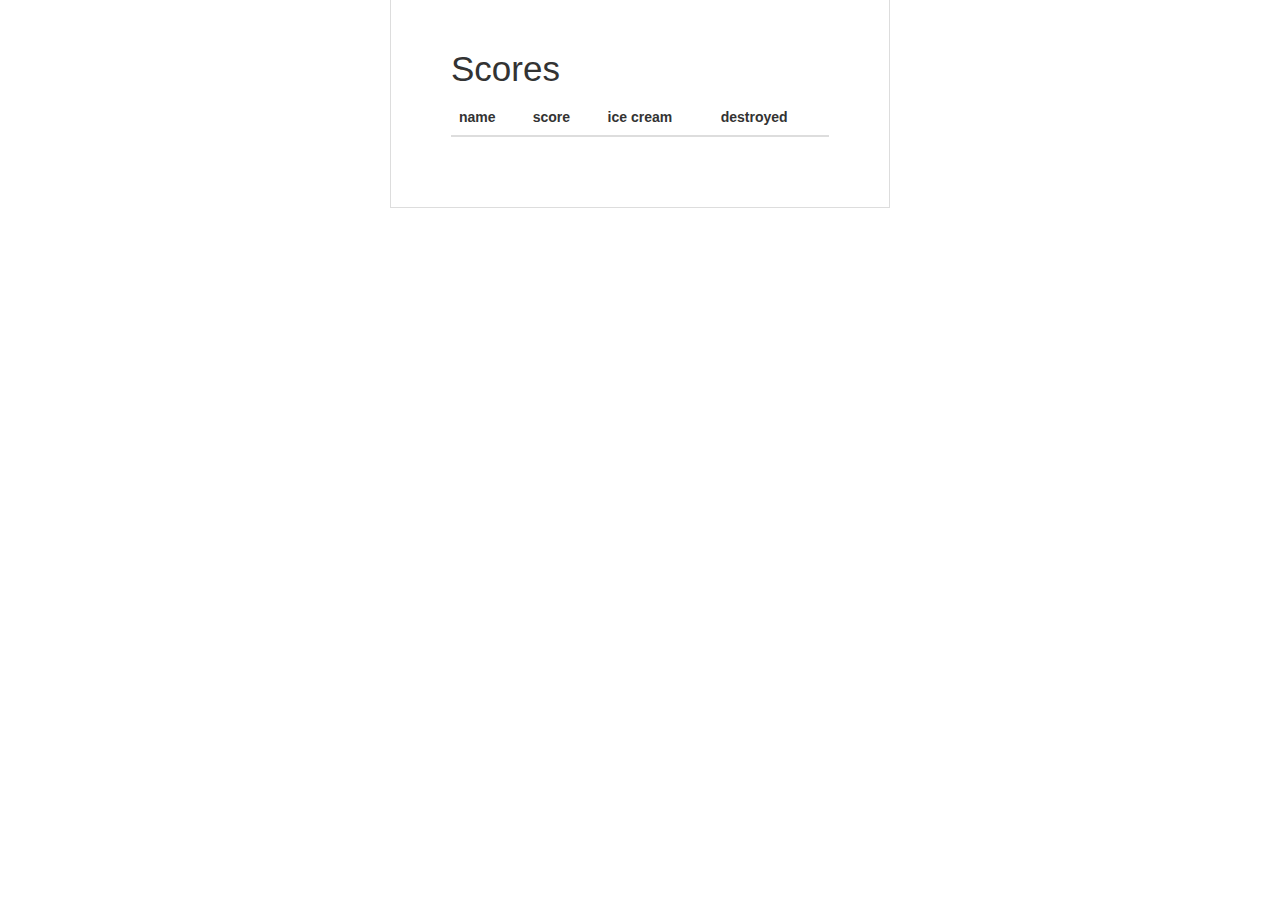
==== lastscores.html @ 10c83b39 "initial commit" ====
<!doctype html>

<head>
  <meta charset="utf-8">

  <title>My Parse App</title>
  <meta name="description" content="My Parse App">
  <meta name="viewport" content="width=device-width">
  <link rel="stylesheet" href="css/reset.css">
  <link rel="stylesheet" href="css/styles.css">

  <script src="//code.jquery.com/jquery-1.11.3.min.js"></script>
  <script type="text/javascript" src="http://www.parsecdn.com/js/parse-1.5.0.min.js"></script>

  <link rel="stylesheet" href="https://maxcdn.bootstrapcdn.com/bootstrap/3.3.5/css/bootstrap.min.css">
  <script src="https://maxcdn.bootstrapcdn.com/bootstrap/3.3.5/js/bootstrap.min.js"></script>
  <script src="parse_key.js"></script>
  <script src="functions.js"></script>

</head>

<body>

  <div id="main">
      <h1 id='title'>Scores</h1>
      <table id='scores' class="table">
          <thead>
              <th>
                  name
              </th>
              <th>
                  score
              </th>
              <th>
                  ice cream
              </th>
              <th>
                  destroyed
              </th>
          </thead>

      </table>
  </div>

  <script type="text/javascript">

    var GameScore = Parse.Object.extend("GameScore");
    var query = new Parse.Query(GameScore);

    if (playername = $.urlParam('playername')){
        query.equalTo("playername", playername );
    }

    query.descending("createdAt");
    if ( $.urlParam('top')){
        query.descending("score");
    }

    query.limit(10);

    query.find({
      success: function(scores) {
        for (var i = 0; i < scores.length; i++) {
          var score = scores[i];
          var row = $('<tr>');
          row.append('<td>' + score.get("playername") + '</td>');
          row.append('<td>' + score.get("score") + '</td>');
          row.append('<td>' + score.get("icecream") + '</td>');
          row.append('<td>' + score.get("destroyed")  + '</td>');

          $('#scores').append(row);
          $('#title').html("Last Scores");
          if(playername){
            $('#title').html("Last Scores for"+ playername);
          }
          if ( $.urlParam('top')) {
            $('#title').html("Top Scores");
          }
        }
      },
      error: function(object, error) {
        $('#title').append("Error al obtener datos");
      }
    });
  </script>
</body>

</html>
---- css/styles.css ----
body {
    background: #eee;
    text-align: center;
    padding: 0 25px;
}

#main {
    width: 500px;
    margin: auto;
    text-align: left;
    background: white;
    padding: 50px 60px;
    border: solid #ddd;
    border-width: 0 1px 1px 1px;
}

#main h1 {
    margin-top: 0;
    font-size: 35px;
}

#main ul {
    padding-left: 20px;
}

#main .error {
    border: 1px solid red;
    background: #FDEFF0;
    padding: 20px;
}

#main .success {
    margin-top: 25px;
}

#main .success code {
    font-size: 12px;
    color: green;
    line-height: 13px;
}
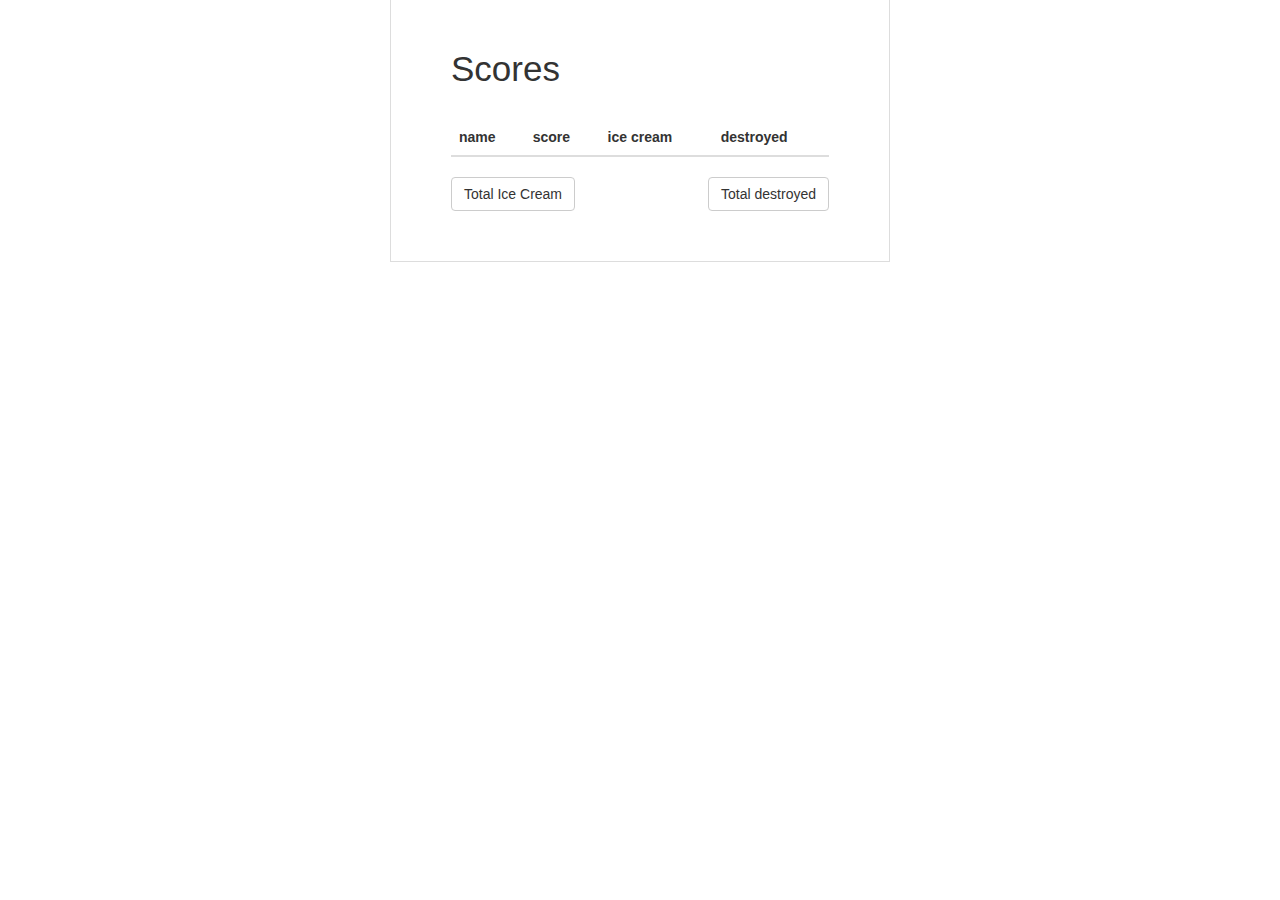
==== commit e0aa53cd: "monton de cosas" ====
--- a/lastscores.html
+++ b/lastscores.html
@@ -3,8 +3,8 @@
 <head>
   <meta charset="utf-8">
 
-  <title>My Parse App</title>
-  <meta name="description" content="My Parse App">
+  <title>Game Scores</title>
+  <meta name="description" content="High Scores">
   <meta name="viewport" content="width=device-width">
   <link rel="stylesheet" href="css/reset.css">
   <link rel="stylesheet" href="css/styles.css">
@@ -25,25 +25,18 @@
       <h1 id='title'>Scores</h1>
       <table id='scores' class="table">
           <thead>
-              <th>
-                  name
-              </th>
-              <th>
-                  score
-              </th>
-              <th>
-                  ice cream
-              </th>
-              <th>
-                  destroyed
-              </th>
-          </thead>
+              <th>name</th>
+              <th>score</th>
+              <th>ice cream</th>
+              <th>destroyed</th>
+          </thead>
+      </table>
+      <div class="btn btn-default total">Total Ice Cream <span id='totalIceCream'></span></div>
+      <div id="totalDestroyedBox" class="btn btn-default total" >Total destroyed <span id='totalDestroyed'></span></div>
 
-      </table>
   </div>
 
   <script type="text/javascript">
-
     var GameScore = Parse.Object.extend("GameScore");
     var query = new Parse.Query(GameScore);
 
@@ -54,10 +47,10 @@
     query.descending("createdAt");
     if ( $.urlParam('top')){
         query.descending("score");
+        //parse no tiene un uniqueee para los queries IAIaoeuhantoeuh
     }
 
     query.limit(10);
-
     query.find({
       success: function(scores) {
         for (var i = 0; i < scores.length; i++) {
@@ -82,6 +75,29 @@
         $('#title').append("Error al obtener datos");
       }
     });
+
+    var total = Parse.Object.extend("Total");
+    var totalq = new Parse.Query(total);
+    totalq.descending("createdAt");
+
+
+    totalq.find({
+      success: function(totales) {
+        lastTotal = totales[0];
+        icecream = lastTotal.get('icecream');
+        destroyed = lastTotal.get('destroyed');
+        // score = lastTotal.get('score');
+        $("#totalIceCream").html(icecream);
+        $("#totalDestroyed").html(destroyed);
+      },
+      error: function(error) {
+          $("#totalIceCream").html(error);
+          console.log(error);
+      }
+    });
+
+
+
   </script>
 </body>
 
--- a/css/styles.css
+++ b/css/styles.css
@@ -38,3 +38,16 @@
     color: green;
     line-height: 13px;
 }
+/* ********************** */
+.total{
+    display: inline-block;
+    /*padding: 0.6em 1em;*/
+    /*background-color: #bbb;*/
+    cursor: default !important;
+
+}
+
+#totalDestroyedBox{
+    display: block;
+    float: right;
+}
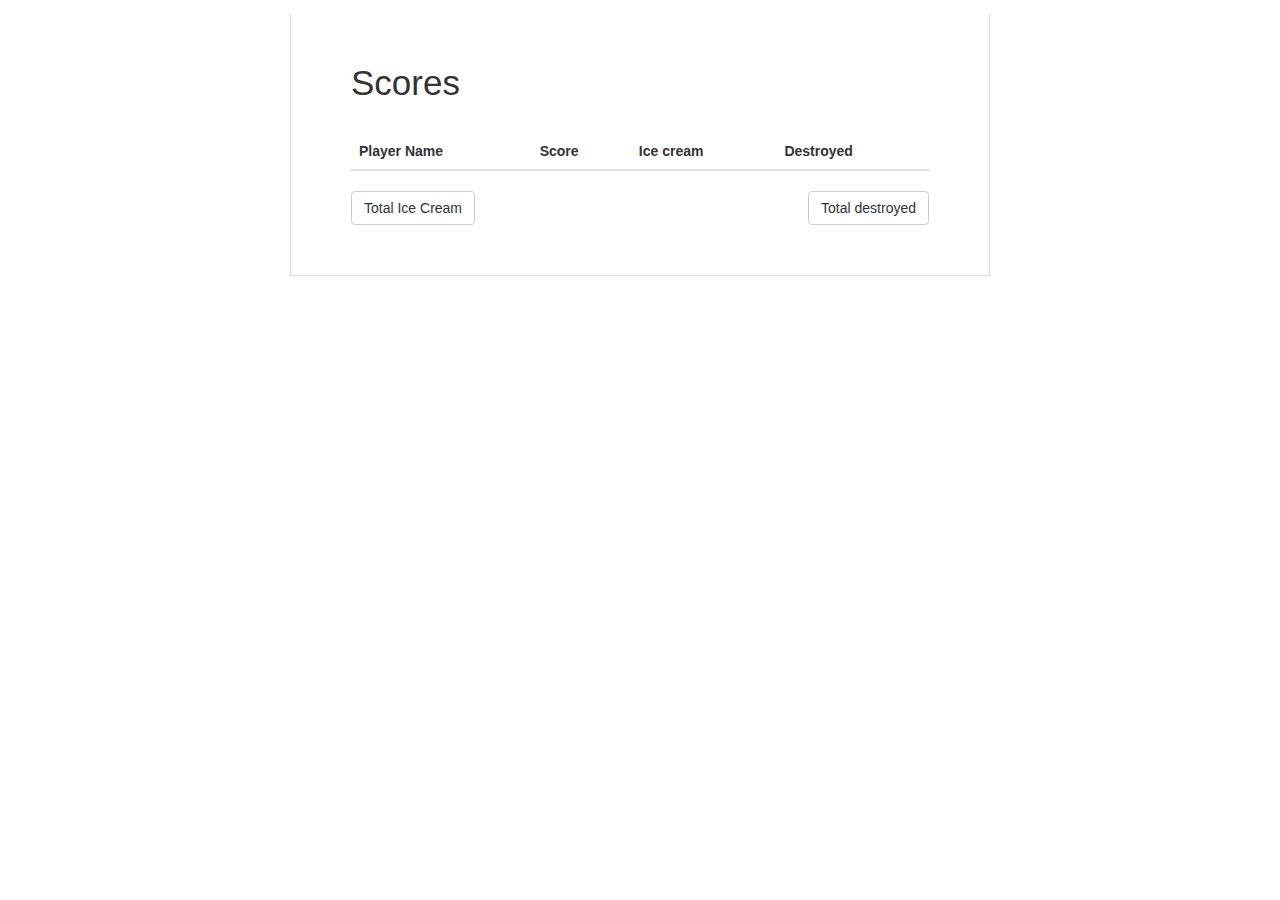
==== commit 5d24e337: "added scores.html" ====
--- a/lastscores.html
+++ b/lastscores.html
@@ -25,10 +25,10 @@
       <h1 id='title'>Scores</h1>
       <table id='scores' class="table">
           <thead>
-              <th>name</th>
-              <th>score</th>
-              <th>ice cream</th>
-              <th>destroyed</th>
+              <th>Player Name</th>
+              <th>Score</th>
+              <th>Ice cream</th>
+              <th>Destroyed</th>
           </thead>
       </table>
       <div class="btn btn-default total">Total Ice Cream <span id='totalIceCream'></span></div>
--- a/css/styles.css
+++ b/css/styles.css
@@ -5,7 +5,7 @@
 }
 
 #main {
-    width: 500px;
+    width: 700px;
     margin: auto;
     text-align: left;
     background: white;
@@ -51,3 +51,12 @@
     display: block;
     float: right;
 }
+
+
+body{
+    padding-top: 1em;
+}
+
+.lateral{
+    padding-top: 37em;
+}
